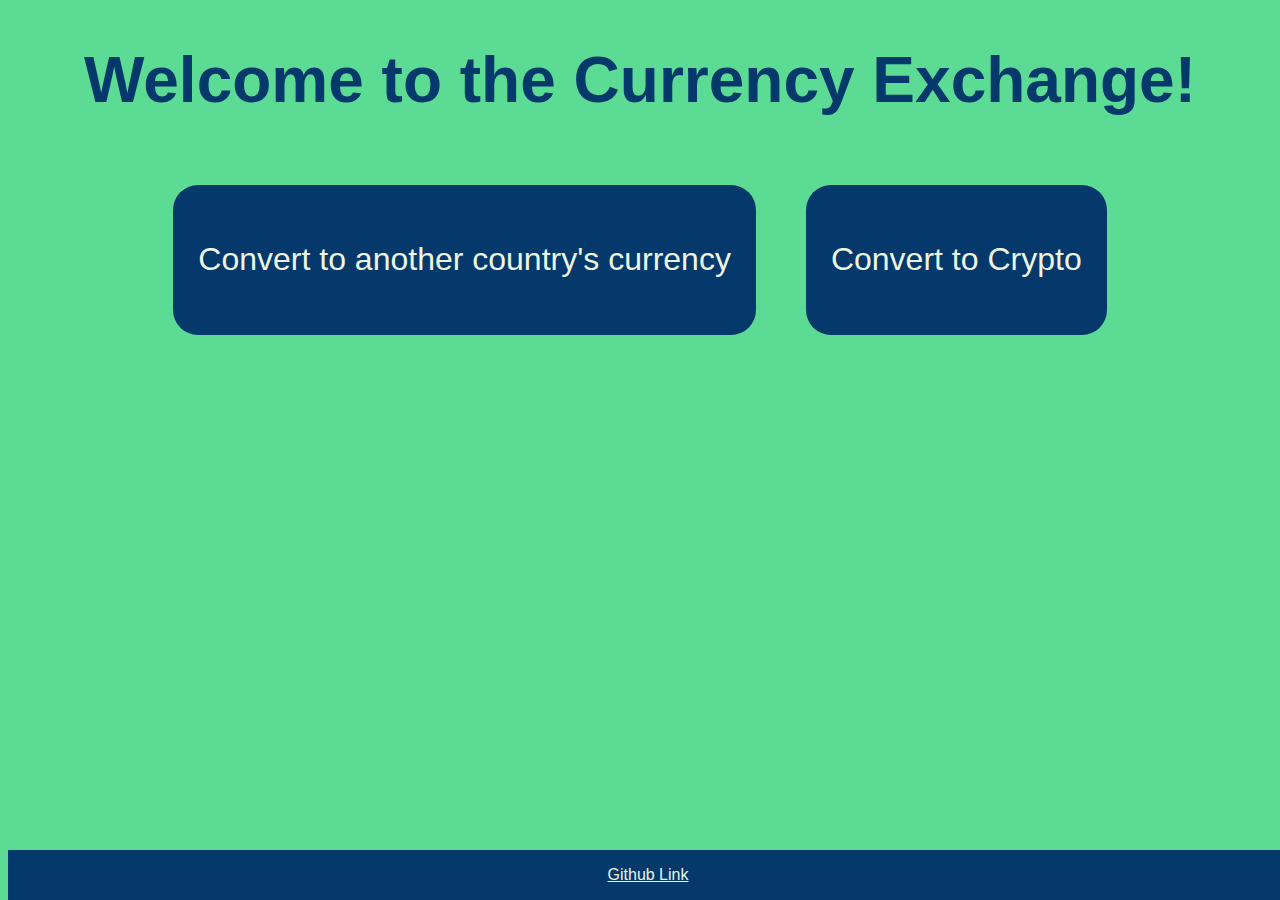
==== index.html @ af111710 "Add Basic Site" ====
<!DOCTYPE html>
<html>
    <head>
        <title>Cryptocurrency API</title>
        <link rel="stylesheet" href="https://stackpath.bootstrapcdn.com/bootstrap/4.1.3/css/bootstrap.min.css" integrity="sha384-MCw98/SFnGE8fJT3GXwEOngsV7Zt27NXFoaoApmYm81iuXoPkFOJwJ8ERdknLPMO" crossorigin="anonymous">
        <link rel="stylesheet" href="styles/styles.css">
    </head>

    <body>
        <div class='welcome'>
            <h1>Welcome to the Currency Exchange!</h1>
        </div>
        <div class='buttons'>
            <div class='button'>
                <a href='national.html'>Convert to another country's currency</a>
            </div>
            <div class='button'>
                <a href='crypto.html'>Convert to Crypto</a>
            </div>
        </div>
    </body>

    <footer>
        <p><a href="https://github.com/btmiller264/cp2">Github Link</a></p>
    </footer>
</html>
---- styles/styles.css ----
* {
    box-sizing: border-boxs;
}

body {
    font-family: 'Lucida Sans', 'Lucida Sans Regular', 'Lucida Grande', 'Lucida Sans Unicode', Geneva, Verdana, sans-serif;
    background-color: #5CDb95;
}

.welcome h1 {
    color: #05386B;
    font-size: 4em;
    display: flex;
    align-items: center;
    justify-content: center;
}

.buttons {
    display: flex;
    align-items: center;
    justify-content: center;
}

.button {
    display: flex;
    align-items: center;
    justify-content: center;
    background-color: #05386B;
    min-width: 300px;
    min-height: 150px;
    margin: 25px;
    border-radius: 25px;
}

.button a {
    font-family: 'Lucida Sans', 'Lucida Sans Regular', 'Lucida Grande', 'Lucida Sans Unicode', Geneva, Verdana, sans-serif;
    text-decoration: none;
    display: flex;
    align-items: center;
    justify-content: center;
    color: #EDF5E1;
    font-size: 2em;
    padding: 25px;
    width: 100%;
    height: 100%;
}

footer {
    position: fixed;
    bottom: 0;
    width: 100%;
    background-color: #05386B;
    color: #EDF5E1; 
    text-align: center;
  }
  
  footer a {
    color: #EDF5E1; 
  }
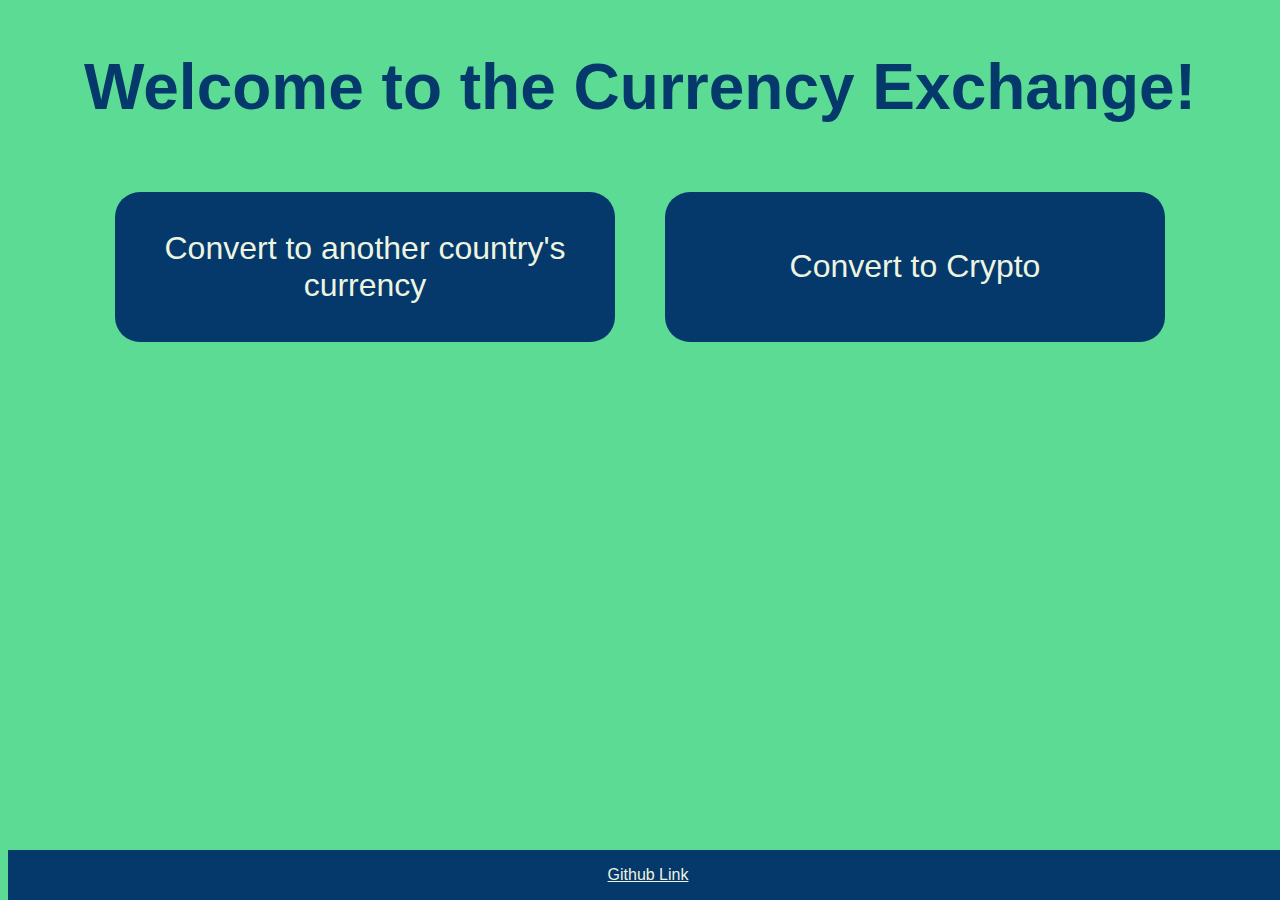
==== commit 284ae519: "Add Website" ====
--- a/index.html
+++ b/index.html
@@ -1,9 +1,10 @@
 <!DOCTYPE html>
 <html>
     <head>
-        <title>Cryptocurrency API</title>
+        <title>Exhange API</title>
         <link rel="stylesheet" href="https://stackpath.bootstrapcdn.com/bootstrap/4.1.3/css/bootstrap.min.css" integrity="sha384-MCw98/SFnGE8fJT3GXwEOngsV7Zt27NXFoaoApmYm81iuXoPkFOJwJ8ERdknLPMO" crossorigin="anonymous">
         <link rel="stylesheet" href="styles/styles.css">
+        <meta name="viewport" content="width=device-width, initial-scale=1, minimum-scale=1" />
     </head>
 
     <body>
--- a/styles/styles.css
+++ b/styles/styles.css
@@ -5,31 +5,7 @@
 body {
     font-family: 'Lucida Sans', 'Lucida Sans Regular', 'Lucida Grande', 'Lucida Sans Unicode', Geneva, Verdana, sans-serif;
     background-color: #5CDb95;
-}
-
-.welcome h1 {
-    color: #05386B;
-    font-size: 4em;
-    display: flex;
-    align-items: center;
-    justify-content: center;
-}
-
-.buttons {
-    display: flex;
-    align-items: center;
-    justify-content: center;
-}
-
-.button {
-    display: flex;
-    align-items: center;
-    justify-content: center;
-    background-color: #05386B;
-    min-width: 300px;
-    min-height: 150px;
-    margin: 25px;
-    border-radius: 25px;
+    text-align: center;
 }
 
 .button a {
@@ -56,4 +32,132 @@
   
   footer a {
     color: #EDF5E1; 
-  }+  }
+
+
+@media only screen and (min-width: 961px) {
+    .welcome h1 {
+        color: #05386B;
+        font-size: 4em;
+        display: flex;
+        align-items: center;
+        justify-content: center;
+        margin-top: 50px;
+    }
+
+    .buttons {
+        display: flex;
+        align-items: center;
+        justify-content: center;
+    }
+
+    .button {
+        display: flex;
+        align-items: center;
+        justify-content: center;
+        background-color: #05386B;
+        width: 500px;
+        min-height: 150px;
+        margin: 25px;
+        border-radius: 25px;
+    }
+
+    .button a {
+        font-family: 'Lucida Sans', 'Lucida Sans Regular', 'Lucida Grande', 'Lucida Sans Unicode', Geneva, Verdana, sans-serif;
+        text-decoration: none;
+        display: flex;
+        align-items: center;
+        justify-content: center;
+        color: #EDF5E1;
+        font-size: 2em;
+        padding: 25px;
+        width: 100%;
+        height: 100%;
+    }
+}
+
+@media only screen and (min-width: 427px) and (max-width: 960px) { 
+    .welcome h1 {
+        color: #05386B;
+        font-size: 4em;
+        display: flex;
+        align-items: center;
+        justify-content: center;
+        margin-top: 50px;
+    }
+
+    .buttons {
+        display: flex;
+        align-items: center;
+        justify-content: center;
+        flex-flow: column;
+    }
+
+    .button {
+        display: flex;
+        align-items: center;
+        justify-content: center;
+        flex-flow: column;
+        background-color: #05386B;
+        width: 500px;
+        min-height: 150px;
+        margin: 25px;
+        border-radius: 25px;
+    }
+
+    .button a {
+        font-family: 'Lucida Sans', 'Lucida Sans Regular', 'Lucida Grande', 'Lucida Sans Unicode', Geneva, Verdana, sans-serif;
+        text-decoration: none;
+        display: flex;
+        align-items: center;
+        justify-content: center;
+        color: #EDF5E1;
+        font-size: 2em;
+        padding: 25px;
+        width: 100%;
+        height: 100%;
+    }
+}
+
+@media only screen and (max-width: 426px) {
+    .welcome h1 {
+        color: #05386B;
+        font-size: 2.8em;
+        display: flex;
+        align-items: center;
+        justify-content: center;
+        margin-top: 50px;
+    }
+
+    .buttons {
+        display: flex;
+        align-items: center;
+        justify-content: center;
+        flex-flow:column;
+    }
+
+    .button {
+        display: flex;
+        align-items: center;
+        justify-content: center;
+        flex-flow:column;
+        background-color: #05386B;
+        width: 300px;
+        min-height: 100px;
+        margin: 15px;
+        border-radius: 25px;
+    }
+
+    .button a {
+        font-family: 'Lucida Sans', 'Lucida Sans Regular', 'Lucida Grande', 'Lucida Sans Unicode', Geneva, Verdana, sans-serif;
+        text-decoration: none;
+        display: flex;
+        align-items: center;
+        justify-content: center;
+        color: #EDF5E1;
+        font-size: 1.5em;
+        padding: 25px;
+        width: 100%;
+        height: 100%;
+    }
+}